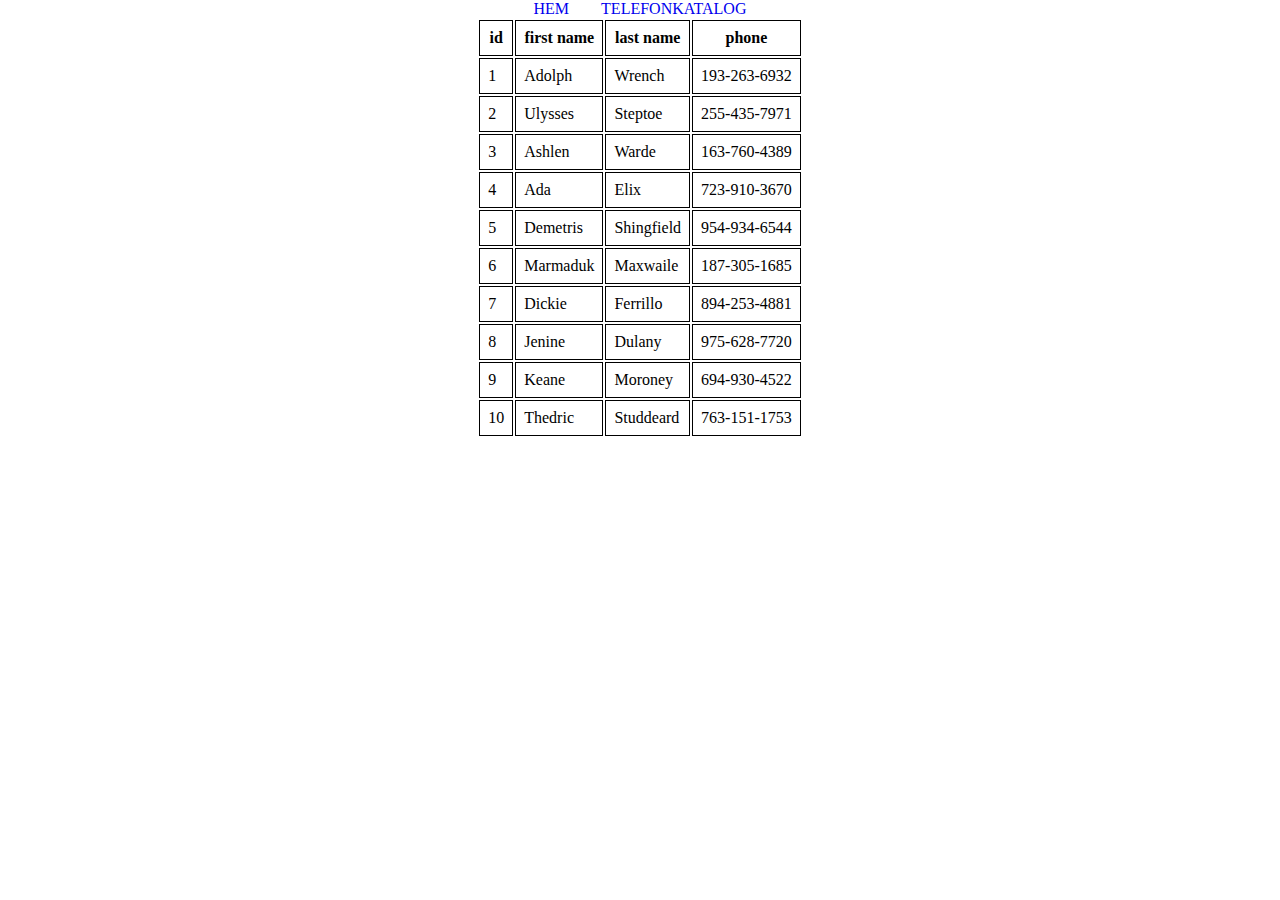
==== telefonkatalog.html @ 845d7c94 "first commit" ====
<!DOCTYPE html>
<html lang="en">
<head>
    <meta charset="UTF-8">
    <meta http-equiv="X-UA-Compatible" content="IE=edge">
    <meta name="viewport" content="width=device-width, initial-scale=1.0">
    <link href="style.css" rel="stylesheet">
    <title>Document</title>
</head>
<body>
    <nav>
        <ul>
            <a href="index.html"><li>HEM</li></a>
            <a href="telefonkatalog.html"><li>TELEFONKATALOG</li></a>
        </ul>
    </nav>
   <main>
       <table>
        <tr>
            <th>id</th>
            <th>first name</th>
            <th>last name</th>
            <th>phone</th>
        </tr>
        <tr>
            <td>1</td>
            <td>Adolph</td>
            <td>Wrench</td>
            <td>193-263-6932</td>
        </tr>
        <tr>
            <td>2</td>
            <td>Ulysses</td>
            <td>Steptoe</td>
            <td>255-435-7971</td>
        </tr>
        <tr>
            <td>3</td>
            <td>Ashlen</td>
            <td>Warde</td>
            <td>163-760-4389</td>
        </tr>
        <tr>
            <td>4</td>
            <td>Ada</td>
            <td>Elix</td>
            <td>723-910-3670</td>
        </tr>
        <tr>
            <td>5</td>
            <td>Demetris</td>
            <td>Shingfield</td>
            <td>954-934-6544</td>
        </tr>
        <tr>
            <td>6</td>
            <td>Marmaduk</td>
            <td>Maxwaile</td>
            <td>187-305-1685</td>
        </tr>
        <tr>
            <td>7</td>
            <td>Dickie</td>
            <td>Ferrillo</td>
            <td>894-253-4881</td>
        </tr>
        <tr>
            <td>8</td>
            <td>Jenine</td>
            <td>Dulany</td>
            <td>975-628-7720</td>
        </tr>
        <tr>
            <td>9</td>
            <td>Keane</td>
            <td>Moroney</td>
            <td>694-930-4522</td>
        </tr>
        <tr>
            <td>10</td>
            <td>Thedric</td>
            <td>Studdeard</td>
            <td>763-151-1753</td>
        </tr>
    </table>
    </main>
</body>
</html>
---- style.css ----
* {
    margin: 0;
    padding: 0;
    box-sizing: border-box;
}

ul {
    display: flex;
    justify-content: center;
    list-style: none;
}

li {
    margin: 0 1em 0 1em;
}

a {
    text-decoration: none;
}

main {
    display: flex;
    flex-direction: column;
    align-items: center;

}

th,td, tr {
    border: 1px solid black;
    padding: 8px;
}
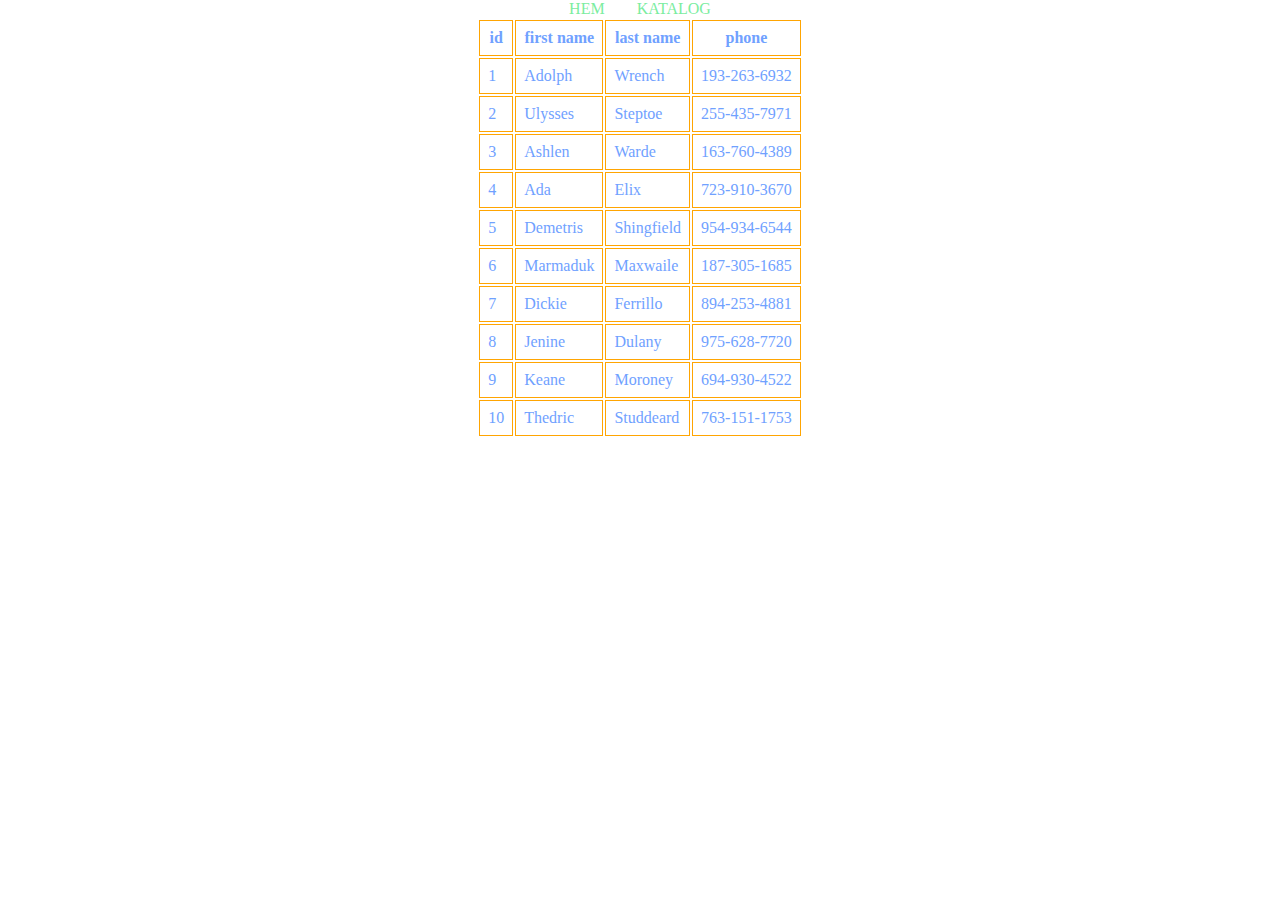
==== commit b3273b0f: "fix" ====
--- a/telefonkatalog.html
+++ b/telefonkatalog.html
@@ -10,8 +10,8 @@
 <body>
     <nav>
         <ul>
-            <a href="index.html"><li>HEM</li></a>
-            <a href="telefonkatalog.html"><li>TELEFONKATALOG</li></a>
+            <li><a href="index.html">HEM</a></li>
+            <li><a href="telefonkatalog.html">KATALOG</a></li>
         </ul>
     </nav>
    <main>
--- a/style.css
+++ b/style.css
@@ -2,6 +2,7 @@
     margin: 0;
     padding: 0;
     box-sizing: border-box;
+    color: #7bed9f;
 }
 
 ul {
@@ -26,6 +27,7 @@
 }
 
 th,td, tr {
-    border: 1px solid black;
+    border: 1px solid #ffa502;
     padding: 8px;
+    color:#70a1ff
 }
